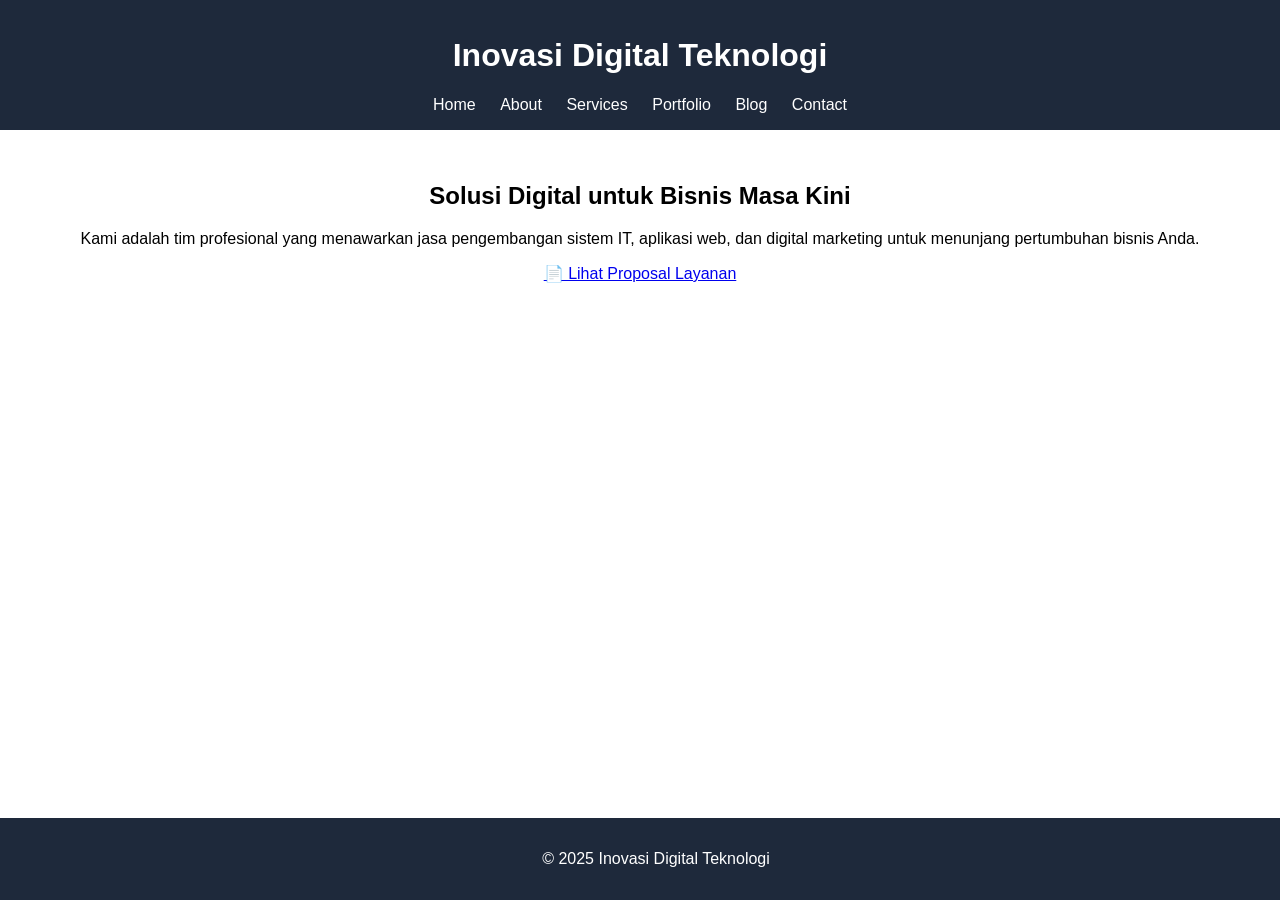
==== index.html @ 30805355 "p" ====
<!DOCTYPE html>
<html lang="id">
<head>
  <meta charset="UTF-8">
  <title>Inovasi Digital Teknologi</title>
  <link rel="stylesheet" href="style.css">
</head>
<body>
  <header>
    <h1>Inovasi Digital Teknologi</h1>
    <nav>
      <a href="index.html">Home</a>
      <a href="about.html">About</a>
      <a href="services.html">Services</a>
      <a href="portfolio.html">Portfolio</a>
      <a href="blog.html">Blog</a>
      <a href="contact.html">Contact</a>
    </nav>
  </header>
  <main>
    <h2>Solusi Digital untuk Bisnis Masa Kini</h2>
    <p>Kami adalah tim profesional yang menawarkan jasa pengembangan sistem IT, aplikasi web, dan digital marketing untuk menunjang pertumbuhan bisnis Anda.</p>
    <a href="assets/Proposal_Layanan.pdf" target="_blank">📄 Lihat Proposal Layanan</a>
  </main>
  <footer>
    <p>&copy; 2025 Inovasi Digital Teknologi</p>
  </footer>
</body>
</html>
---- style.css ----
body {
    font-family: Arial, sans-serif;
    margin: 0;
    padding: 0;
  }
  
  header {
    background-color: #1e293b;
    padding: 1em;
    color: white;
    text-align: center;
  }
  
  nav a {
    color: white;
    margin: 0 10px;
    text-decoration: none;
  }
  
  main {
    padding: 2em;
    text-align: center;
  }
  
  footer {
    background-color: #1e293b;
    color: white;
    text-align: center;
    padding: 1em;
    position: fixed;
    bottom: 0;
    width: 100%;
  }
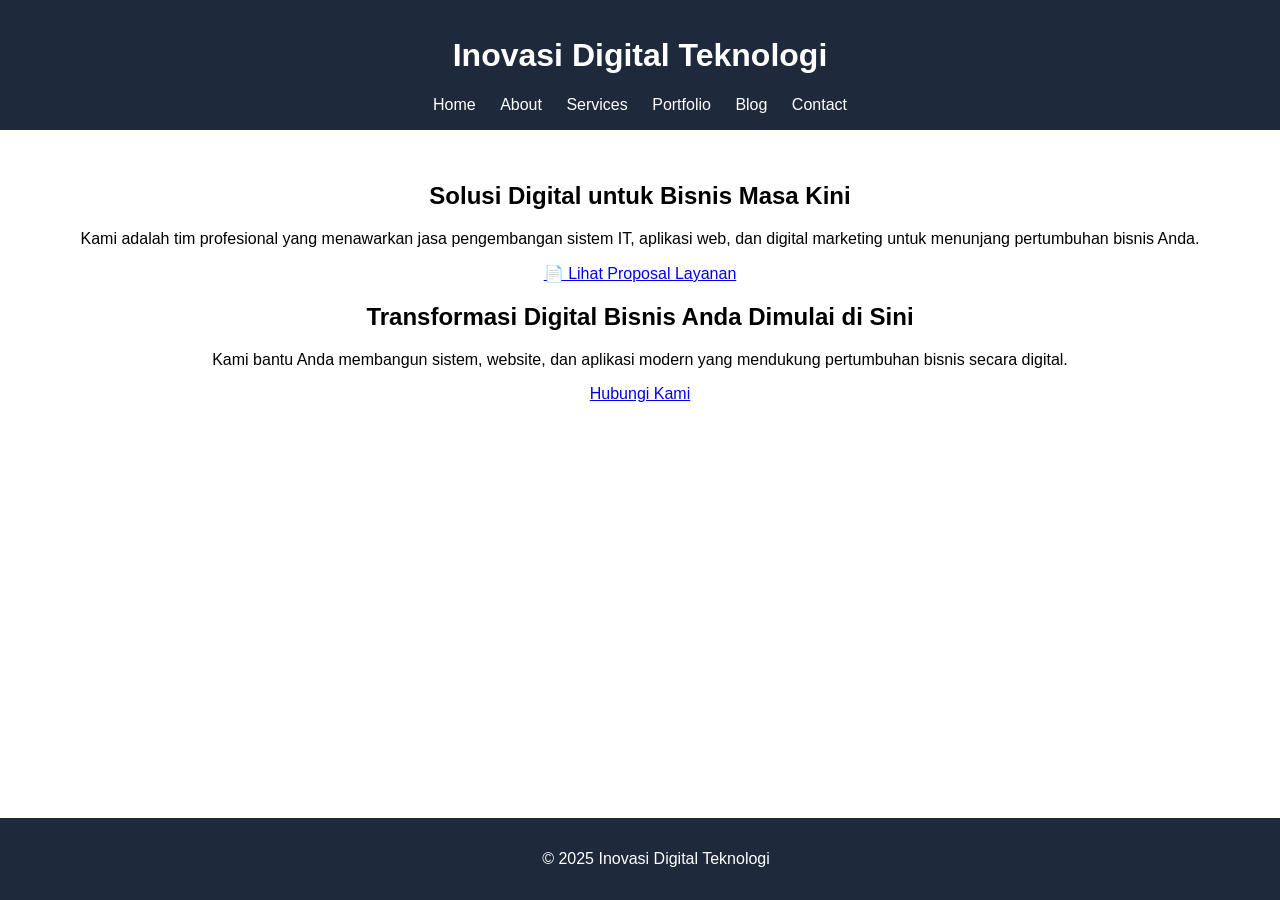
==== commit bcb38a75: "p" ====
--- a/index.html
+++ b/index.html
@@ -21,6 +21,12 @@
     <h2>Solusi Digital untuk Bisnis Masa Kini</h2>
     <p>Kami adalah tim profesional yang menawarkan jasa pengembangan sistem IT, aplikasi web, dan digital marketing untuk menunjang pertumbuhan bisnis Anda.</p>
     <a href="assets/Proposal_Layanan.pdf" target="_blank">📄 Lihat Proposal Layanan</a>
+    <section class="hero">
+      <h2>Transformasi Digital Bisnis Anda Dimulai di Sini</h2>
+      <p>Kami bantu Anda membangun sistem, website, dan aplikasi modern yang mendukung pertumbuhan bisnis secara digital.</p>
+      <a href="contact.html" class="cta-button">Hubungi Kami</a>
+    </section>
+    
   </main>
   <footer>
     <p>&copy; 2025 Inovasi Digital Teknologi</p>
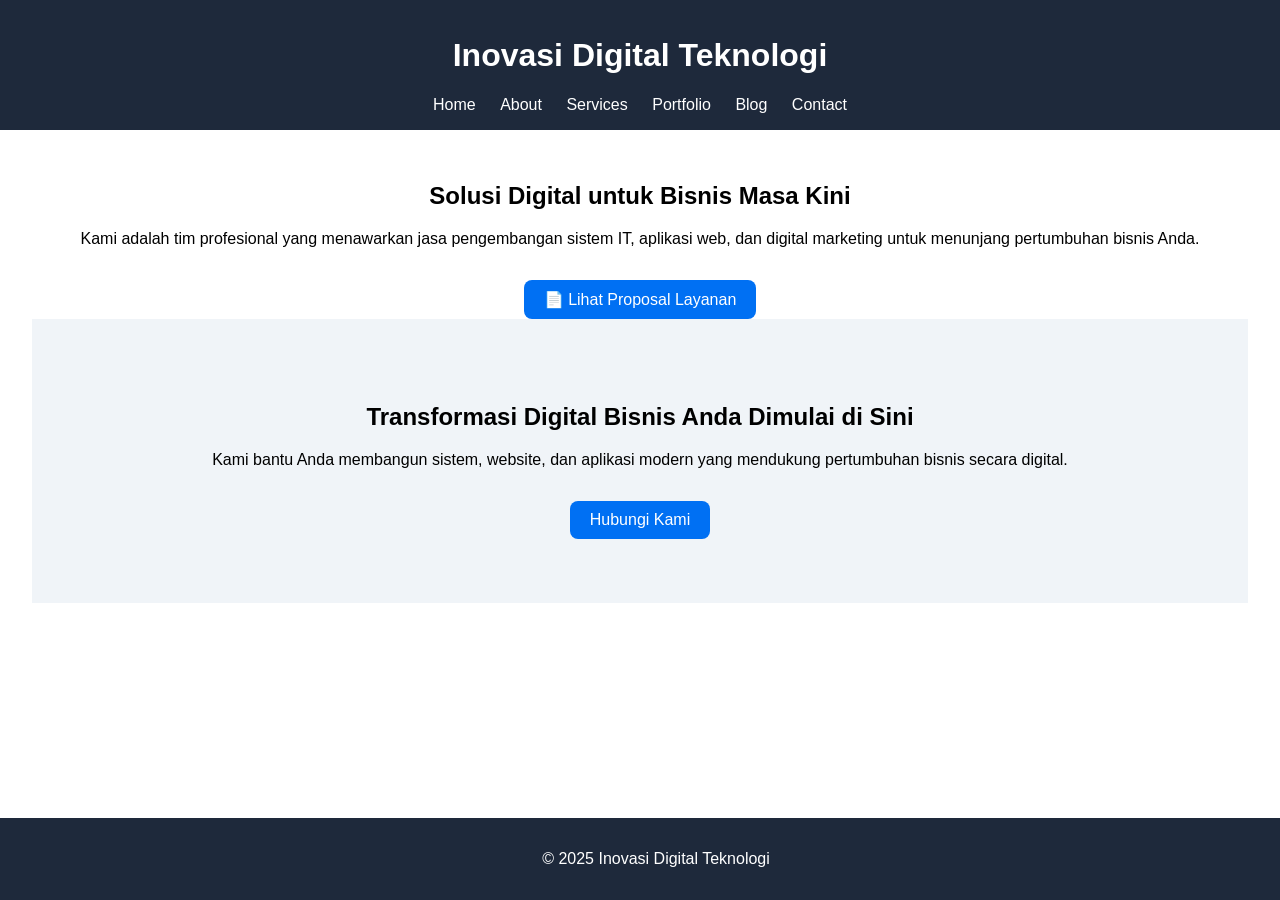
==== commit b189ba62: "p" ====
--- a/index.html
+++ b/index.html
@@ -20,7 +20,7 @@
   <main>
     <h2>Solusi Digital untuk Bisnis Masa Kini</h2>
     <p>Kami adalah tim profesional yang menawarkan jasa pengembangan sistem IT, aplikasi web, dan digital marketing untuk menunjang pertumbuhan bisnis Anda.</p>
-    <a href="assets/Proposal_Layanan.pdf" target="_blank">📄 Lihat Proposal Layanan</a>
+    <a href="assets/Proposal_Layanan.pdf" target="_blank" class="cta-button">📄 Lihat Proposal Layanan</a>
     <section class="hero">
       <h2>Transformasi Digital Bisnis Anda Dimulai di Sini</h2>
       <p>Kami bantu Anda membangun sistem, website, dan aplikasi modern yang mendukung pertumbuhan bisnis secara digital.</p>
--- a/style.css
+++ b/style.css
@@ -31,4 +31,22 @@
     bottom: 0;
     width: 100%;
   }
+  .hero {
+    text-align: center;
+    padding: 4em 2em;
+    background-color: #f0f4f8;
+  }
+  .cta-button {
+    padding: 10px 20px;
+    background-color: #0070f3;
+    color: white;
+    text-decoration: none;
+    border-radius: 8px;
+    margin-top: 1em;
+    display: inline-block;
+  }
+  .cta-button:hover {
+    background-color: #005bb5;
+  }
+  
   
